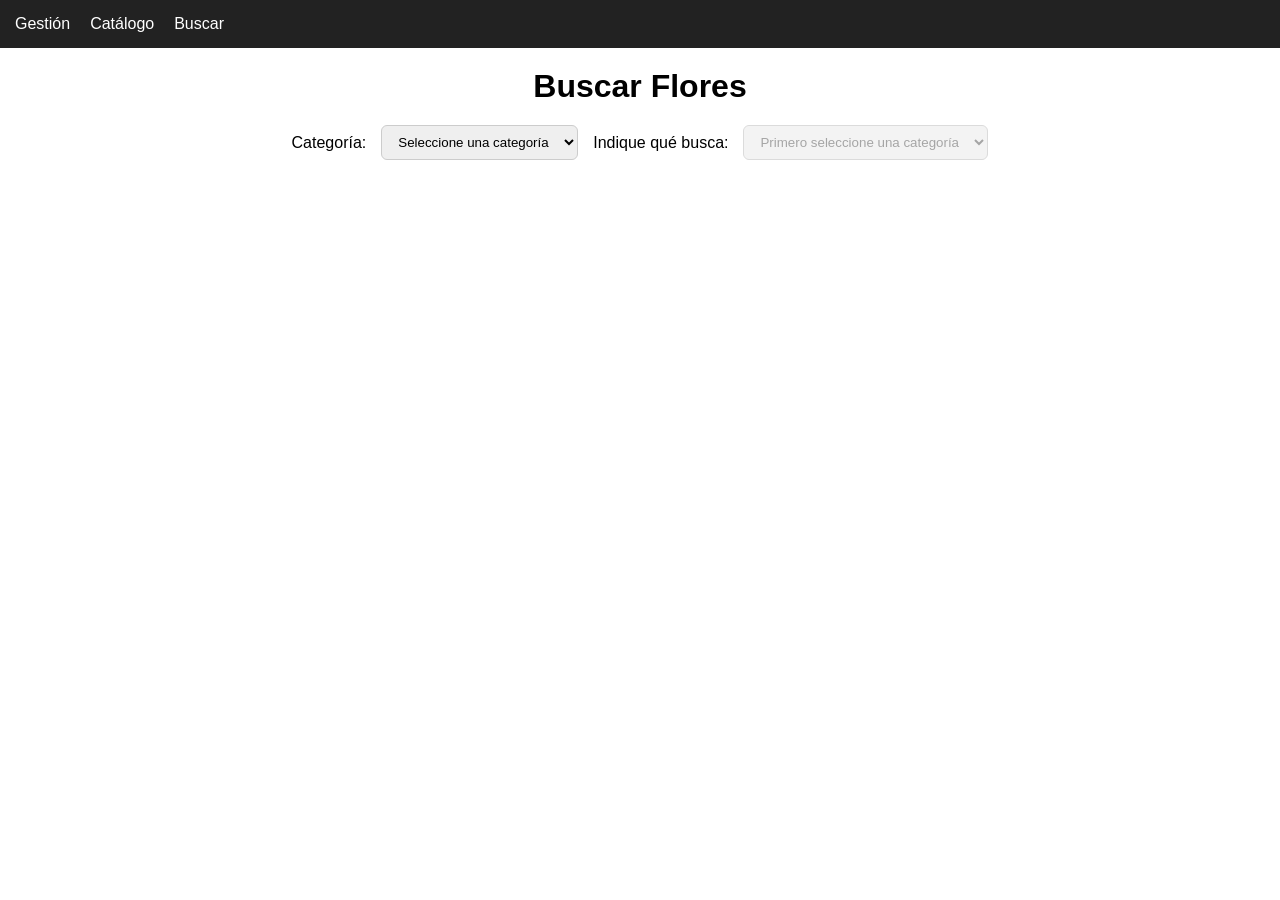
==== public/buscar.html @ 30a47383 "buscar catalogo y animacion" ====
<!DOCTYPE html>
<html lang="en">
<head>
    <meta charset="UTF-8">
    <meta name="viewport" content="width=device-width, initial-scale=1.0">
    <title>Buscar</title>
    <link rel="stylesheet" href="./css/buscar.css">
</head>
<body>
    <nav class="navbar">
        <ul>
            <li><a href="index.html">Gestión</a></li>
            <li><a href="catalog.html">Catálogo</a></li>
            <li><a href="buscar.html">Buscar</a></li>
        </ul>
    </nav>

    <body>
    <h1>Buscar Flores</h1>

    <div class="search-container">

        <label>Categoría:</label>
        <select id="categorySelect">
            <option value="">Seleccione una categoría</option>
            <option value="color">Color</option>
            <option value="price">Precio</option>
            <option value="size">Tamaño</option>
            <option value="origin">Origen</option>
        </select>

        <label>Indique qué busca:</label>
        <select id="valueSelect" disabled>
            <option value="">Primero seleccione una categoría</option>
        </select>

    </div>

    <div id="resultsContainer" class="catalog-grid"></div>

    <div id="flor-modal" class="modal hidden">
    <div class="modal-content">
        <h2 id="modal-name"></h2>
        <img id="modal-img" src="" alt="flor grande">
        <p id="modal-id"></p>

        <div class="modal-info">
            <p><strong>Precio:</strong> <span id="modal-price"></span></p>
            <p><strong>Color:</strong> <span id="modal-color"></span></p>
            <p><strong>Tamaño:</strong> <span id="modal-size"></span></p>
            <p><strong>Origen:</strong> <span id="modal-origen"></span></p>
            <p><strong>Descripción:</strong> <span id="modal-description"></span></p>
        </div>
    </div>
    </div>

    <script type="module" src="./js/buscar.js"></script>
</html>
---- public/css/buscar.css ----
/* Reset básico */
* {
    margin: 0;
    padding: 0;
    box-sizing: border-box;
    font-family: Arial, Helvetica, sans-serif;
}

/* Navbar simple */
.navbar {
    background: #222;
    padding: 15px;
}

.navbar ul {
    list-style: none;
    display: flex;
    gap: 20px;
}

.navbar a {
    color: white;
    text-decoration: none;
}

/* Título */
h1 {
    text-align: center;
    margin: 20px 0;
}

/* Contenedor del buscador */
.search-container {
    display: flex;
    gap: 15px;
    justify-content: center;
    align-items: center;
    flex-wrap: wrap;
    margin: 20px;
}

/* Selects */
.search-container select {
    padding: 8px 12px;
    border-radius: 6px;
    border: 1px solid #ccc;
    min-width: 180px;
    cursor: pointer;
}

/* Grid de resultados */
.catalog-grid {
    display: grid;
    grid-template-columns: repeat(auto-fill, 220px);
    gap: 20px;
    padding: 20px;
    justify-content: center;
}
/* Tarjeta */
.card {
    background: white;
    border-radius: 10px;
    padding: 15px;
    text-align: center;
    box-shadow: 0 4px 8px rgba(0,0,0,0.1);
}

/* Imagen de la card */
.card img {
    width: 100%;
    height: 200px;
    object-fit: cover;
    border-radius: 8px;
    margin: 10px 0;
    cursor: pointer;
}

/* Mensaje cuando no hay resultados */
.no-results {
    text-align: center;
    margin-top: 20px;
    font-weight: bold;
}

/* Modal */
.modal {
    position: fixed;
    inset: 0;
    background: rgba(0, 0, 0, 0.6);
    display: flex;
    justify-content: center;
    align-items: center;
}

/* Ocultar modal */
.hidden {
    display: none;
}

/* Contenido del modal */
.modal-content {
    background: white;
    padding: 25px;
    border-radius: 12px;
    width: 90%;
    max-width: 400px;
    text-align: center;
}

/* Imagen dentro del modal */
.modal-content img {
    width: 100%;
    height: 250px;
    object-fit: cover;
    border-radius: 10px;
    margin: 15px 0;
}

.modal-info p {
    margin: 6px 0;
}

.card {
    background: white;
    border-radius: 10px;
    padding: 15px;
    text-align: center;
    box-shadow: 0 4px 8px rgba(0,0,0,0.1);
    transition: transform 0.2s ease, box-shadow 0.2s ease;
}

.card:hover {
    transform: translateY(-4px);
    box-shadow: 0 6px 14px rgba(0,0,0,0.15);
}
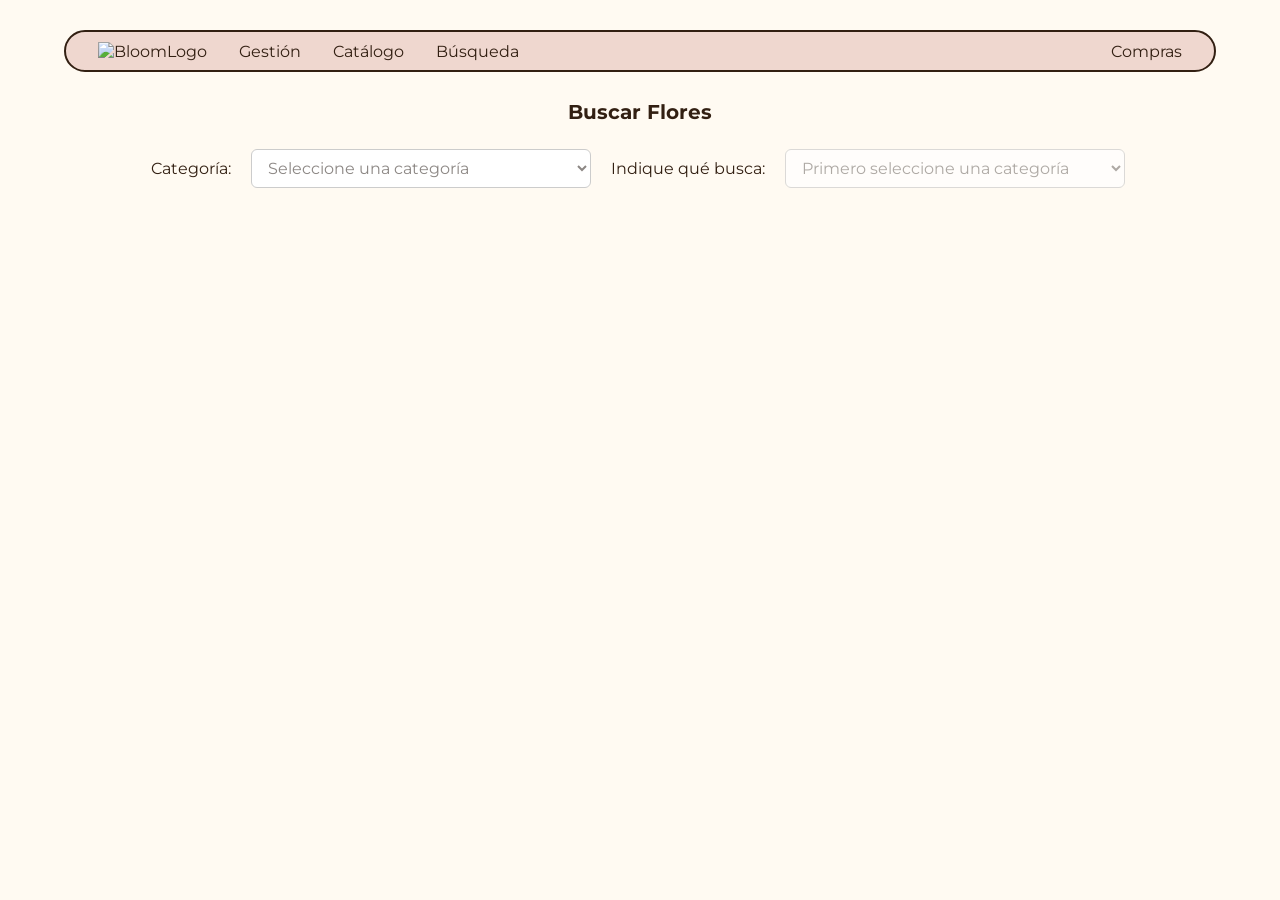
==== commit 8c0333eb: "css" ====
--- a/public/buscar.html
+++ b/public/buscar.html
@@ -5,13 +5,20 @@
     <meta name="viewport" content="width=device-width, initial-scale=1.0">
     <title>Buscar</title>
     <link rel="stylesheet" href="./css/buscar.css">
+    <link rel="stylesheet" href="./css/styles.css">
+        <link rel="stylesheet" href="./css/catalog.css">
+
+    <link href="https://fonts.googleapis.com/css2?family=Montserrat:wght@300;400;500;600&display=swap" rel="stylesheet">
+</head>
 </head>
 <body>
     <nav class="navbar">
         <ul>
+            <li><img src="./css/bloomlogo.jpg" alt="BloomLogo" class="bloomlogo"></li>
             <li><a href="index.html">Gestión</a></li>
             <li><a href="catalog.html">Catálogo</a></li>
-            <li><a href="buscar.html">Buscar</a></li>
+            <li><a href="buscar.html">Búsqueda</a></li>
+            <li><a href="compras.html">Compras</a></li>
         </ul>
     </nav>
 
@@ -38,20 +45,20 @@
 
     <div id="resultsContainer" class="catalog-grid"></div>
 
-    <div id="flor-modal" class="modal hidden">
-    <div class="modal-content">
-        <h2 id="modal-name"></h2>
-        <img id="modal-img" src="" alt="flor grande">
-        <p id="modal-id"></p>
+     <div id="flor-modal" class="modal hidden">
+            <div class="modal-content">
+                <span id="close-modal" class="close">&times;</span>
+                <h2 id="modal-name"></h2>
+                <img id="modal-img" src="" alt="flor grande">
+                <p id="modal-id" class="flor-id"></p>
 
-        <div class="modal-info">
-            <p><strong>Precio:</strong> <span id="modal-price"></span></p>
-            <p><strong>Color:</strong> <span id="modal-color"></span></p>
-            <p><strong>Tamaño:</strong> <span id="modal-size"></span></p>
-            <p><strong>Origen:</strong> <span id="modal-origen"></span></p>
-            <p><strong>Descripción:</strong> <span id="modal-description"></span></p>
-        </div>
-    </div>
+                <div class="modal-info">
+                    <p><strong>Precio: $</strong> <span id="modal-price"></span></p>
+                    <p><strong>Color:</strong> <span id="modal-color"></span></p>
+                    <p><strong>Tamaño:</strong> <span id="modal-size"></span></p>
+                    <p><strong>Origen:</strong> <span id="modal-origin"></span></p>
+                    <p><strong>Descripción:</strong> <span id="modal-description"></span></p>
+                </div>
     </div>
 
     <script type="module" src="./js/buscar.js"></script>
--- a/public/css/buscar.css
+++ b/public/css/buscar.css
@@ -3,30 +3,6 @@
     margin: 0;
     padding: 0;
     box-sizing: border-box;
-    font-family: Arial, Helvetica, sans-serif;
-}
-
-/* Navbar simple */
-.navbar {
-    background: #222;
-    padding: 15px;
-}
-
-.navbar ul {
-    list-style: none;
-    display: flex;
-    gap: 20px;
-}
-
-.navbar a {
-    color: white;
-    text-decoration: none;
-}
-
-/* Título */
-h1 {
-    text-align: center;
-    margin: 20px 0;
 }
 
 /* Contenedor del buscador */
@@ -44,25 +20,27 @@
     padding: 8px 12px;
     border-radius: 6px;
     border: 1px solid #ccc;
-    min-width: 180px;
+    width: 340px;
     cursor: pointer;
 }
 
-/* Grid de resultados */
+
 .catalog-grid {
     display: grid;
-    grid-template-columns: repeat(auto-fill, 220px);
+    grid-template-columns: repeat(auto-fit, 220px); /* columnas fijas de 220px */
     gap: 20px;
     padding: 20px;
-    justify-content: center;
+    justify-content: center; /* centra las columnas si no llenan toda la fila */
 }
 /* Tarjeta */
 .card {
+    width: 220px; /* asegura que la tarjeta no se estire */
     background: white;
     border-radius: 10px;
     padding: 15px;
     text-align: center;
     box-shadow: 0 4px 8px rgba(0,0,0,0.1);
+    transition: transform 0.2s ease, box-shadow 0.2s ease;
 }
 
 /* Imagen de la card */
--- a/public/css/styles.css
+++ b/public/css/styles.css
@@ -0,0 +1,181 @@
+/* index.html */
+body {
+    font-family: "Montserrat", sans-serif;
+    background:#fffaf2;
+    color: #321f12;
+    
+}
+
+.logo {
+    object-fit: fill;
+    width: 100%;
+    height: auto;
+    display: block;
+}
+
+
+form {
+    text-align: center;
+}
+
+.gestion-container {
+    padding: 20px 20px;
+    margin-top: 20px;
+    margin-bottom: 20px;
+    background-color: transparent; 
+    border-top: 2px solid #EFD7CF;
+    border-bottom: 2px solid #EFD7CF;
+}
+
+h1 {
+    text-align: center;
+    font-size: 20px;
+    color: #321F12; /* mismo color del texto principal */
+    font-weight: bold;
+}
+
+input, select {
+    border-radius: 10px;
+    border: 2px solid #EFD7CF;
+    background: #FFFFFF;
+    width: 100px;
+    padding: 8px;
+    margin: 5px;
+    font-family: "Montserrat", sans-serif;
+    color: #3128228e;
+}
+
+
+button {
+    margin: 5px;
+    padding: 8px 12px;
+    background: #EFD7CF;
+    cursor: pointer;
+    font-weight: bold;
+    border: 2px solid #DDBAAE;
+    border-radius: 10px;
+    font-family: "Montserrat", sans-serif;
+}
+
+button:hover {
+    background: #DDBAAE;
+}
+
+table {
+    margin-top: 20px;
+    margin-bottom: 10px;
+    padding: 10px;
+    border-collapse: collapse;
+    text-align: center;
+    table-layout: fixed;
+    background-color: #f7efe2;
+    border: 2px solid #EFD7CF;
+    font-size: 13px;
+}
+
+th, td {
+    border: 1px solid #EFD7CF;
+    padding: 8px;
+    text-align: left;
+}
+
+th {
+    background: #e4c3b8; /* cabecera rosa suave */
+    color: #321F12;
+    font-size: 14px;
+}
+
+
+
+th:first-child, td:first-child{
+    width: 7px;
+}
+
+
+/* Navbar */
+.navbar {
+    z-index: 1;
+    background: #efd7cf;
+    padding: 0.6rem 2rem;
+    position: fixed;
+    width: 90%;          /* ancho de la barra */
+    left: 0;
+    right: 0;
+    margin: 10px auto;   /* centra la barra */
+    box-sizing: border-box;
+    border: 2px solid #321f12;
+    border-radius: 25px;
+}
+
+/* logo */
+.navbar .bloomlogo {
+    width: 200px;
+    height: auto;
+}
+
+/* menú */
+.navbar ul {
+    list-style: none;
+    display: flex;
+    align-items: center;
+    gap: 2rem;
+    margin: 0;
+    padding: 0;
+}
+
+/* compras a la derecha */
+.navbar li:last-child{
+    margin-left: auto;
+}
+
+.navbar a {
+    color: #321f12;
+    text-decoration: none;
+    font-family: "Montserrat", sans-serif;
+}
+
+.navbar a:hover {
+    font-weight: bolder;
+}
+
+img{
+    width: 100%;
+    height: 70px;
+    object-fit: cover;
+    
+}
+
+@media (max-width: 900px) {
+    .navbar{
+        width: 95%;
+        padding: 0.5rem 1rem;
+    }
+
+    .navbar.bloomlogo{
+        width: 150px;
+    }
+
+    .navbar ul{
+        gap: 1rem;
+        font-size: 14px;
+    }
+
+}
+
+@media (max-width: 600px) {
+
+    .navbar{
+        width: 95%;
+        padding: 0.5rem 1rem;
+    }
+
+    .navbar .bloomlogo{
+        width: 150px;
+    }
+
+    .navbar ul{
+        gap: 0.5rem;
+        font-size: 14px;
+    }
+
+}
--- a/public/css/catalog.css
+++ b/public/css/catalog.css
@@ -0,0 +1,113 @@
+/* Reset básico */
+* {
+    margin: 0;
+    padding: 0;
+    box-sizing: border-box;
+    font-family: "Montserrat", sans-serif;
+    font-size: 16px;
+}
+
+/* Título */
+h1 {
+    text-align: center;
+    margin: 20px 0;
+    padding-top:80px;
+}
+
+/* Grid del catálogo */
+.catalog-grid {
+    display: grid;
+    grid-template-columns: repeat(auto-fit, minmax(220px, 1fr));
+    gap: 20px;
+    padding: 20px;
+}
+
+/* Tarjeta */
+.card {
+    background-color: #f7efe2;
+    border: 2px solid #EFD7CF;
+    border-radius: 10px;
+    padding: 15px;
+    text-align: center;
+    box-shadow: 0 4px 8px rgba(0,0,0,0.1);
+}
+
+/* Imagen de la card */
+.card img {
+    width: 100%;
+    height: 200px;
+    object-fit: cover;
+    border-radius: 8px;
+    cursor: pointer;
+    margin: 10px 0;
+}
+
+/* Modal */
+.modal {
+    z-index: 3;
+    position: fixed;
+    inset: 0;
+    background: rgba(0,0,0,0.6);
+    display: flex;
+    justify-content: center;
+    align-items: center;
+}
+
+/* Ocultar modal */
+.hidden {
+    display: none;
+}
+
+/* Contenido del modal */
+.modal-content {
+    position: relative; /* necesario para que la X se posicione correctamente */
+    background: white;
+    padding: 25px;
+    border-radius: 12px;
+    width: 90%;
+    max-width: 400px;
+    text-align: center;
+}
+
+/* Imagen dentro del modal */
+.modal-content img {
+    width: 100%;
+    height: 250px;
+    object-fit: cover;
+    border-radius: 10px;
+    margin: 15px 0;
+}
+
+.modal-info p {
+    margin: 6px 0;
+}
+
+.close {
+    position: absolute; /* se posiciona relativo a modal-content */
+    top: 10px;          /* distancia desde el borde superior */
+    right: 15px;        /* distancia desde el borde derecho */
+    font-size: 1.8rem;
+    font-weight: bold;
+    cursor: pointer;
+    color: #333;
+    transition: color 0.2s ease;
+}
+
+.close:hover {
+    color: rgb(255, 61, 152); /* cambia color al pasar el mouse */
+}
+
+
+.card {
+    background: white;
+    border-radius: 10px;
+    padding: 15px;
+    text-align: center;
+    box-shadow: 0 4px 8px rgba(0,0,0,0.1);
+    transition: transform 0.2s ease, box-shadow 0.2s ease;
+}
+
+.card:hover {
+    transform: translateY(-4px);
+    box-shadow: 0 6px 14px rgba(0,0,0,0.15);
+}
